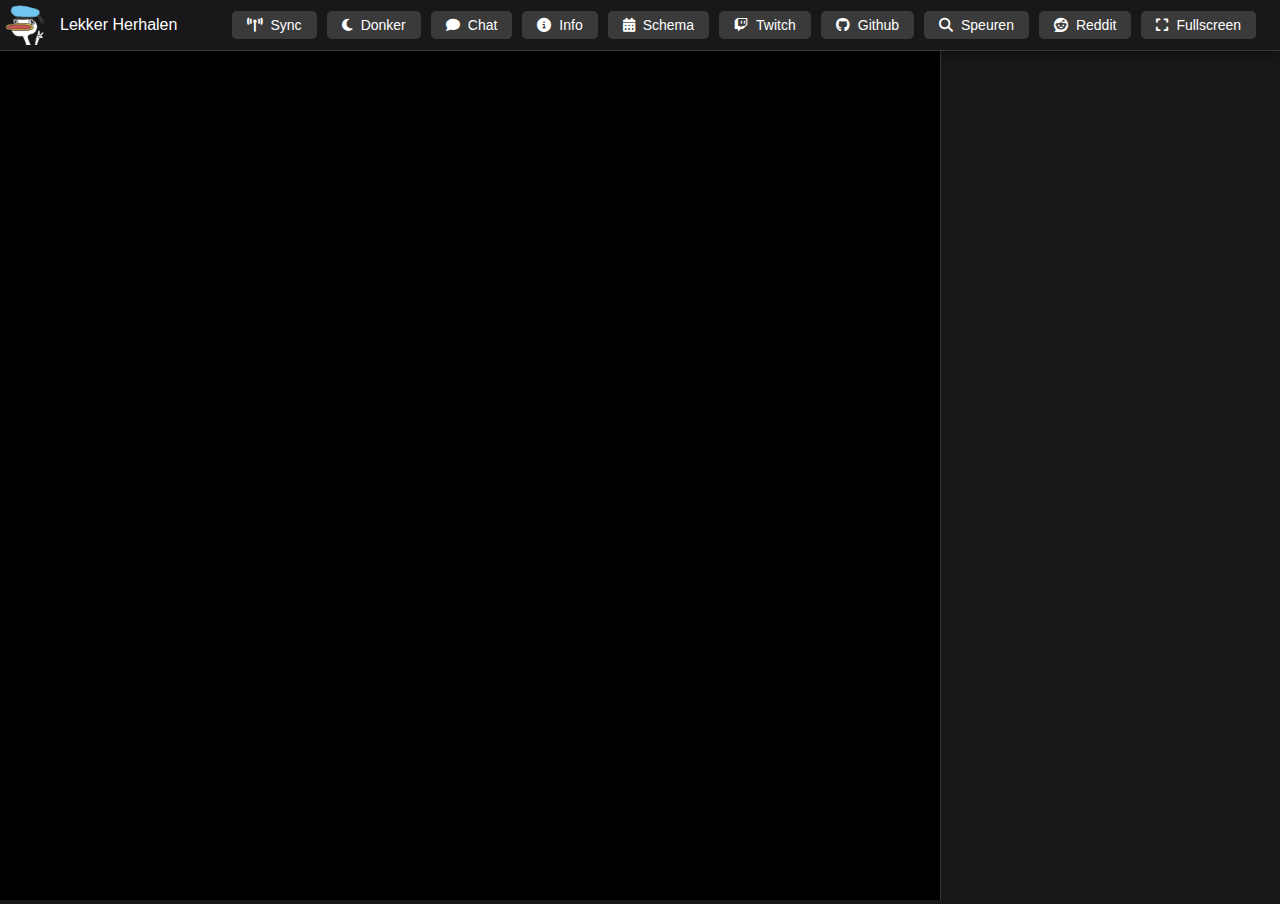
==== website/index.html @ 56f5ceca "Initial commit" ====
<!DOCTYPE html>
<html lang="en">

<head>
    <meta charset="UTF-8">
    <meta name="viewport" content="width=device-width, initial-scale=1.0">
    <link rel="stylesheet" href="style.css">
    <script src="https://player.twitch.tv/js/embed/v1.js"></script>
    <script src="index.js" defer></script>
    <link rel="stylesheet" href="https://cdnjs.cloudflare.com/ajax/libs/font-awesome/6.7.2/css/all.min.css">
    <link rel="icon" href="images/avatar.png">
    <title>Lekker Herhalen</title>
</head>

<body>
    <div id="app">
        <header id="bar">
            <img class="logo" src="images/avatar.png">
            <p>Lekker Herhalen</p>
            <button id="hamburger" class="hamburger"><i class="fas fa-bars"></i></button>
            <button id="sm-btn-sync" class="btn-sync"><i class="fas fa-tower-broadcast"></i> Sync</button>
            <div id="menu" class="menu">
                <button class="btn-sync"><i class="fas fa-tower-broadcast"></i>
                    Sync</button>
                <button class="btn-lighting"><i class="fas fa-moon"></i> Donker</button>
                <button class="btn-chat">
                    <i class="fas fa-comment"></i> Chat
                </button>
                <button class="btn-info"><i class="fas fa-circle-info"></i> Info</button>
                <button class="btn-calender"><i class="fas fa-calendar-days"></i> Schema</button>
                <a href="https://twitch.tv/lekkerherhalen" target="_blank">
                    <button title="Volg om op de hoogte te blijven van herhalingen!">
                        <i class="fa-brands fa-twitch"></i> Twitch
                    </button>
                </a>
                <a href="https://github.com/hbo-nerds/lekker-herhalen" target="_blank">
                    <button id="btn-github" title="Bekijk de broncode"> <i class="fa-brands fa-github"></i>
                        Github</button>
                </a>
                <a href="https://lekkerspeuren.nl" target="_blank">
                    <button class="btn-speuren"> <i class="fas fa-search"></i> Speuren </button>
                </a>
                <a href="https://reddit.com/r/lekkerspelen" target="_blank">
                    <button class="btn-reddit"><i class="fa-brands fa-reddit"></i> Reddit</button>
                </a>
                <button id="btn-fullscreen" class="btn-fullscreen fullscreen-visible">
                    <i class="fas fa-expand"></i> Fullscreen
                </button>
            </div>
        </header>
        <div class="twitch">
            <div class="menu-fullscreen">
                <button class="btn-sync"><i class="fas fa-tower-broadcast"></i></button>
                <button class="btn-lighting"><i class="fas fa-moon"></i></button>
                <button class="btn-chat"><i class="fas fa-comment"></i> </button>
                <button class="btn-info"><i class="fas fa-circle-info"></i></button>
                <button class="btn-calender"><i class="fas fa-calendar-days"></i></button>
                <a href="https://twitch.tv/lekkerherhalen" target="_blank">
                    <button title="Volg om op de hoogte te blijven van herhalingen!">
                        <i class="fa-brands fa-twitch"></i>
                    </button>
                </a>
                <a href="https://lekkerspeuren.nl" target="_blank">
                    <button> <i class="fas fa-search"></i></button>
                </a>
                <a href="https://reddit.com/r/lekkerspelen" target="_blank">
                    <button class="btn-reddit"><i class="fa-brands fa-reddit"></i></button>
                </a>
                <button id="btn-close" class="btn-fullscreen"><i class="fas fa-close"></i></button>
            </div>
            <div id="twitch-vod">
            </div>
            <div id="twitch-chat">
                <div class="chat-banner"></div>
                <iframe width="340" height="500"></iframe>
                </iframe>
            </div>
        </div>
    </div>
    <div id="modal-info" class="modal">
        <div class="modal-content">
            <span class="btn-close-modal">&times;</span>
            <h2>Info</h2>
            <p><b></b>Lekker herhalen</b> is een pleister op de wond voor de vaste kijkers van Lekker spelen streams.
                De mannen hebben besloten niet meer wekelijks te streamen op de maandag- en woensdagavond.
                lekkerherhalen.nl
                neemt dat schema over, voor de fans die niet weten hoe ze hun avond moeten vullen met iets anders dan
                Lekker spelen.
                Super leuk!</p>
            <p><b>Samen terugkijken</b></p>
            <p>Deze website speelt een Lekker spelen VOD af. Dit gebeurt via een Twitch embed. Je moet dus Lekker spelen
                subscriber
                zijn om de VOD te bekijken. De website regelt dat iedereen gelijkloopt, zodat je samen kan reageren op
                dat ene
                flauwe geintje.</p>
            <hr>
            <h2>Schema</h2>
            <h3>Main streams</h3>
            <p><i>Elke maandag- en woensdagavond, om 20:30.</i></p>
            <p>De streams die origineel ook op maandag- en woensdagavond werden uitgezonden. De Main Events van de VODs.
            </p>
            <p>De main streams worden afgespeeld op chronologische volgorde, te beginnen met 2015. Op een maandag van
                week 12 zoeken we naar de VOD op dezelfde week en dag, maar dan 10 jaar geleden Mocht de VOD niet
                beschikbaar
                zijn, dan spelen we een random VOD af van de main streams.</p>
            <h3>Bonus streams</h3>
            <p><i>Willekeurig op dinsdag, donderdag, en vrijdag, tussen 16:30 en 20:30.</i></p>
            <p>Zo'n Anime Donderdag, of gewoon zo'n potje Fall Guys met de mannen.</p>
            <p>De bonus streams worden op willekeurige momenten afgespeeld. Er kunnen dus weken voorbij gaan
                zonder extra stream.</p>
            <hr>
            <h2>Credits</h2>
            <p><b>Gemaakt door Sheepolution</b></p>
            <p>Een project van <b><a href="https://github.com/hbo-nerds">Hbo-nerds</a></b></p>
            <p>Niet geaffilieerd met Lekker spelen</p>
        </div>
    </div>
    <div id="modal-calender" class="modal">
        <div class="modal-content">
            <span class="btn-close-modal">&times;</span>
            <div id="calender">
                Laden...
            </div>
        </div>
    </div>
</body>

</html>
---- website/style.css ----
:root {
    --background-color: #18181b;
    --text-color: #ffffff;
    --border: #3a3a3a;
    --button: #3a3a3a;
    --button-hover: #575757;
    --modal-background-color: #242424;
    --modal-button: #777;
    --modal-button-hover: #eee;
    --danger: #ff5555;
    --danger-hover: #ff7777;
    --schedule-background-1: #414141;
    --schedule-background-2: #313131;
    --schedule-link: #7eabff;
    --schedule-date: #ddd;
}

body.light-mode {
    --background-color: #f0f0f0;
    --text-color: #000000;
    --border: #d1d1d1;
    --button: #d1d1d1;
    --button-hover: #b8b8b8;
    --modal-background-color: #f9f9f9;
    --modal-button: #666;
    --modal-button-hover: #111;
    --schedule-background-1: #f0f0f0;
    --schedule-background-2: #e0e0e0;
    --schedule-link: #5690fd;
    --schedule-date: #222;
}

html,
body {
    background-color: var(--background-color);
    height: 100%;
    overflow: hidden;
    margin: 0;
    padding: 0;
}

#app {
    display: flex;
    flex-direction: column;
    height: 100%
}

#bar {
    display: flex;
    align-items: center;
    height: 50px;

    background-color: var(--background-color);
    color: var(--text-color);
    text-align: center;
    border-bottom: 1px solid var(--border);
    box-shadow: 0 2px 10px rgba(0, 0, 0, 0.5);
    font-family: Inter, sans-serif;
    position: relative;
    bottom: 0;
    width: 100%;
}

#bar p {
    margin: 0;
    padding: 10px;
}

#bar .menu {
    margin-left: auto;
    margin-right: 14px;
}

.fullscreen #bar .menu {
    display: none;
}

#bar .logo {
    height: 80%;
    margin: 5px;
}

.twitch {
    display: flex;
    height: calc(100vh - 50px)
}

#twitch-vod {
    flex: 1 1 auto;
    aspect-ratio: 16 / 9;
    max-width: calc(100% - 340px);
    background-color: #000;
}

#twitch-vod.hide {
    display: none;
}

#twitch-chat {
    flex: 0 0 340px;
    min-width: 340px;
    border-left: 1px solid var(--border);
}

#twitch-chat.fullscreen {
    width: 100%;
    border-left: none;
}

#twitch-chat.hide {
    display: none;
}

#twitch-chat iframe {
    z-index: 1000;
    position: relative;
}

.menu {
    display: flex;
    justify-content: center;
    align-items: center;
    gap: 10px;
    padding: 10px;
    background-color: var(--background-color)
}

button {
    display: flex;
    align-items: center;
    justify-content: center;
    padding: 6px 15px;
    font-size: 14px;
    color: var(--text-color);
    background-color: var(--button);
    border: none;
    border-radius: 5px;
    cursor: pointer;
    transition: background-color 0.3s ease;
}

.menu a {
    text-decoration: none;
}

.menu button:hover {
    background-color: var(--button-hover);
}

.menu button i {
    margin-right: 8px;
}

.hamburger {
    display: none;
}

.btn-sync.desynced {
    background-color: var(--danger)
}

.btn-sync.desynced:hover {
    background-color: var(--danger-hover)
}

#sm-btn-sync {
    display: none;
}

#twitch-vod iframe,
#twitch-chat iframe {
    width: 100%;
    height: 100%;
    border: none;
}

#twitch-chat .menu {
    display: none;
}

.fullscreen #bar {
    display: none;
}

.fullscreen .twitch {
    height: 100vh;
}

.fullscreen #twitch-chat .menu button {
    display: none;
}

.fullscreen #twitch-chat .menu button.fullscreen-visible {
    display: block;
}

.menu-fullscreen {
    position: absolute;
    top: 0;
    right: 0;
    display: none;
}

.menu-fullscreen button {
    /* display: none; */
    border-radius: 0;
    margin-left: 3px;
    padding: 8px 11px;
    opacity: 0.5;
}

.menu-fullscreen button:first-child {
    border-radius: 0 0 0 5px;
}

.menu-fullscreen button:hover {
    opacity: 1;
}

.chat-banner {
    display: none;
    width: 100%;
    height: 32px;
}

.fullscreen .chat-banner {
    display: block;
}

.fullscreen .menu-fullscreen {
    display: flex;
    z-index: 1005;
}

.fullscreen #btn-close {
    display: flex;
}

#btn-close:hover {
    opacity: 1;
}

.fullscreen #twitch-chat .menu {
    display: flex;
}


.modal {
    display: none;
    justify-content: center;
    align-items: center;
    position: fixed;
    top: 0;
    left: 0;
    width: 100%;
    height: 100%;
    overflow: hidden;
    background-color: rgba(0, 0, 0, 0.7);
    z-index: 1;
}

.modal-content {
    position: relative;
    font-family: Inter, sans-serif;
    background-color: var(--modal-background-color);
    padding: 20px;
    border: 1px solid var(--border);
    box-shadow: 0 4px 8px rgba(0, 0, 0, 0.2);
    width: 50%;
    border-radius: 10px;
    color: var(--text-color);
    max-height: 90%;
    overflow-y: auto;
}

.btn-close-modal {
    position: absolute;
    top: 10px;
    right: 10px;
    background-color: transparent;
    border: none;
    font-size: 20px;
    cursor: pointer;
    color: var(--text-color);
}

#twitch-chat {
    height: auto;
}

.schedule-container {
    display: flex;
    flex-direction: column;
}

.schedule-header {
    display: flex;
    justify-content: space-around;
    font-weight: bold;
    margin-bottom: 10px;
}

.schedule-body {
    display: flex;
    flex-direction: column;
}

.schedule-week {
    display: flex;
    gap: 5px;
}

.schedule-week:nth-child(odd) .schedule-item {
    background-color: var(--schedule-background-1);
}

.schedule-week:nth-child(even) .schedule-item {
    background-color: var(--schedule-background-2);
}

.schedule-item {
    display: flex;
    flex-direction: column;
    justify-content: space-between;
    padding: 10px;
    width: 100%;
    margin-bottom: 8px;
}

.schedule-item span {
    margin-top: 5px;
    color: var(--schedule-date);
    font-style: italic;
}

.modal a {
    font-weight: bold;
    color: var(--schedule-link);
    text-decoration: none;
}

@media (orientation: portrait) {
    .twitch {
        flex-direction: column;
    }

    #twitch-chat {
        flex: unset;
        min-width: unset;
        width: 100%;
        flex-grow: 1;
        border-left: none;
        border-top: 1px solid var(--border);
    }

    #twitch-vod {
        flex: unset;
        max-width: 100%;
    }

    .hamburger {
        display: block;
    }

    .menu {
        display: none;
    }

    .menu.show {
        display: flex;
        flex-direction: column;
        gap: 10px;
        position: absolute;
        top: 51px;
        width: 25%;
        min-width: 120px;
        z-index: 1001;
    }

    .draggable-bar {
        display: flex;
        width: 100%;
        height: 13px;
        font-size: 9px;
        background-color: var(--border);
        cursor: row-resize;
        position: relative;
        align-items: center;
        justify-content: center;
        color: var(--text-color);
    }

    .draggable-bar::before,
    .draggable-bar::after {
        content: '';
        position: absolute;
        width: 25px;
        height: 2px;
        background-color: var(--modal-button);
    }

    .draggable-bar::before {
        top: 4px;
    }

    .draggable-bar::after {
        top: 8px;
    }

    .draggable-bar i {
        z-index: 2;
    }

    .menu button {
        width: 100%;
        font-size: 16px;
        padding: 11px 15px;
        justify-content: left;
    }

    .menu a {
        width: 100%;
    }

    #btn-fullscreen {
        display: none;
    }

    #sm-btn-sync {
        display: block;
        margin-left: 5px;
    }

    .modal-content {
        width: 95%;
        padding: 3px;
    }

    .schedule-table {
        border-spacing: 3px 3px;
    }

}
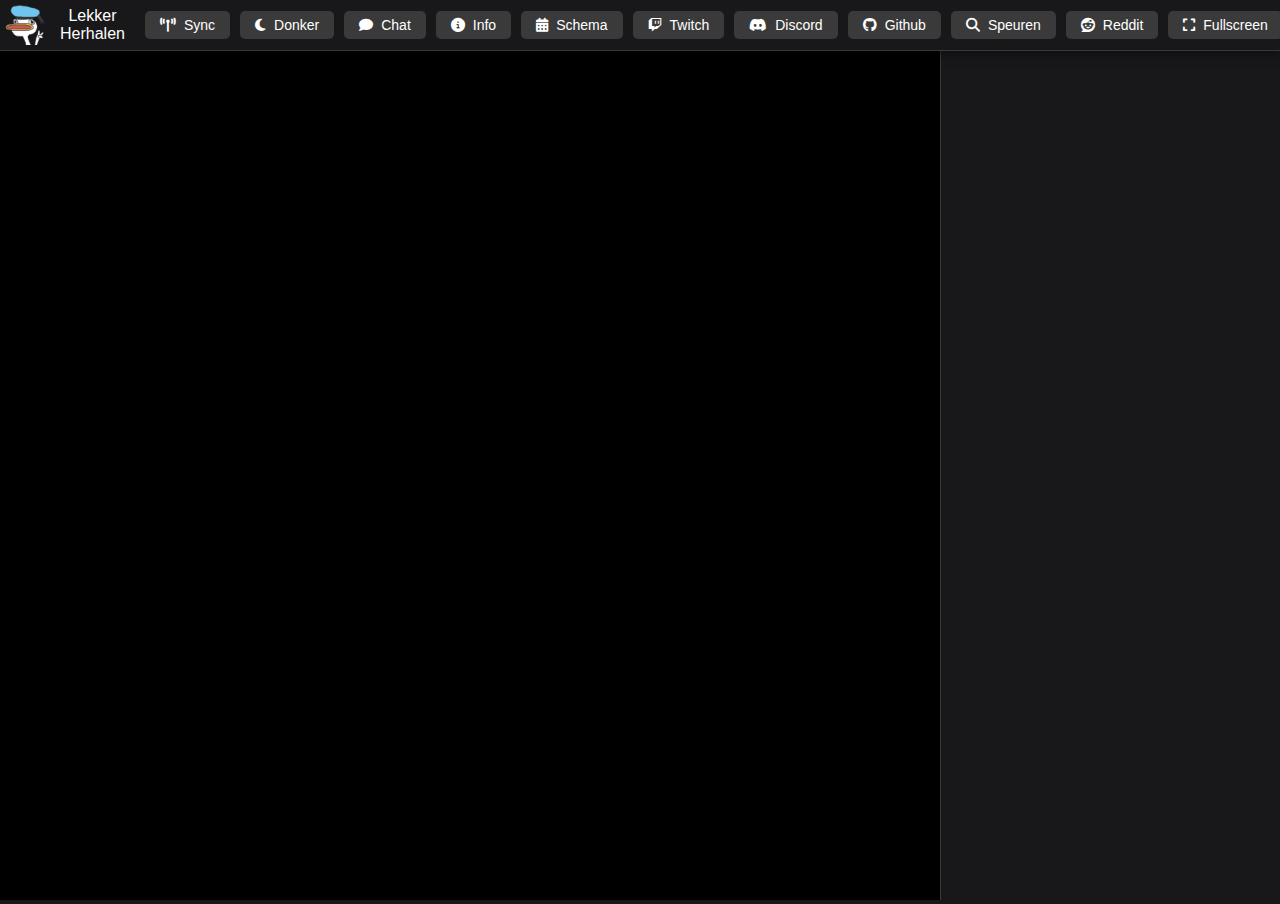
==== commit d321998f: "Fix buttons Add Discord button Change sync button icon to rotating arrows when desynced" ====
--- a/website/index.html
+++ b/website/index.html
@@ -17,56 +17,60 @@
         <header id="bar">
             <img class="logo" src="images/avatar.png">
             <p>Lekker Herhalen</p>
-            <button id="hamburger" class="hamburger"><i class="fas fa-bars"></i></button>
-            <button id="sm-btn-sync" class="btn-sync"><i class="fas fa-tower-broadcast"></i> Sync</button>
+            <span id="hamburger" class="btn hamburger"><i class="fas fa-bars"></i></span>
+            <span id="sm-btn-sync" class="btn btn-sync"><i class="fas fa-tower-broadcast"></i> Sync</span>
             <div id="menu" class="menu">
-                <button class="btn-sync"><i class="fas fa-tower-broadcast"></i>
-                    Sync</button>
-                <button class="btn-lighting"><i class="fas fa-moon"></i> Donker</button>
-                <button class="btn-chat">
+                <span class="btn btn-sync"><i class="fas fa-tower-broadcast"></i>
+                    Sync</span>
+                <span class="btn btn-lighting"><i class="fas fa-moon"></i> Donker</span>
+                <span class="btn btn-chat">
                     <i class="fas fa-comment"></i> Chat
-                </button>
-                <button class="btn-info"><i class="fas fa-circle-info"></i> Info</button>
-                <button class="btn-calender"><i class="fas fa-calendar-days"></i> Schema</button>
-                <a href="https://twitch.tv/lekkerherhalen" target="_blank">
-                    <button title="Volg om op de hoogte te blijven van herhalingen!">
-                        <i class="fa-brands fa-twitch"></i> Twitch
-                    </button>
+                </span>
+                <span class="btn btn-info"><i class="fas fa-circle-info"></i> Info</span>
+                <span class="btn btn-calender"><i class="fas fa-calendar-days"></i> Schema</span>
+                <a class="btn" title="Volg om op de hoogte te blijven van herhalingen!"
+                    href="https://twitch.tv/lekkerherhalen" target="_blank">
+                    <i class="fa-brands fa-twitch"></i> Twitch
                 </a>
-                <a href="https://github.com/hbo-nerds/lekker-herhalen" target="_blank">
-                    <button id="btn-github" title="Bekijk de broncode"> <i class="fa-brands fa-github"></i>
-                        Github</button>
+                <a class="btn btn-discord" title="Join de Discord voor Lekker spelen updates!"
+                    href="https://discord.gg/UnseHpsZ5U" target="_blank">
+                    <i class="fa-brands fa-discord"></i> Discord </span>
                 </a>
-                <a href="https://lekkerspeuren.nl" target="_blank">
-                    <button class="btn-speuren"> <i class="fas fa-search"></i> Speuren </button>
+                <a class="btn" id="btn-github" title="Bekijk de broncode"
+                    href="https://github.com/hbo-nerds/lekker-herhalen" target="_blank">
+                    <i class="fa-brands fa-github"></i> Github
                 </a>
-                <a href="https://reddit.com/r/lekkerspelen" target="_blank">
-                    <button class="btn-reddit"><i class="fa-brands fa-reddit"></i> Reddit</button>
+                <a class="btn btn-speuren" title="Bekijk de VOD op Lekker speuren" href="https://lekkerspeuren.nl"
+                    target="_blank">
+                    <i class="fas fa-search"></i> Speuren
                 </a>
-                <button id="btn-fullscreen" class="btn-fullscreen fullscreen-visible">
+                <a class="btn btn-reddit" href="https://reddit.com/r/lekkerspelen" target="_blank">
+                    <i class="fa-brands fa-reddit"></i> Reddit
+                </a>
+                <span id="btn-fullscreen" class="btn btn-fullscreen fullscreen-visible">
                     <i class="fas fa-expand"></i> Fullscreen
-                </button>
+                </span>
             </div>
         </header>
         <div class="twitch">
             <div class="menu-fullscreen">
-                <button class="btn-sync"><i class="fas fa-tower-broadcast"></i></button>
-                <button class="btn-lighting"><i class="fas fa-moon"></i></button>
-                <button class="btn-chat"><i class="fas fa-comment"></i> </button>
-                <button class="btn-info"><i class="fas fa-circle-info"></i></button>
-                <button class="btn-calender"><i class="fas fa-calendar-days"></i></button>
-                <a href="https://twitch.tv/lekkerherhalen" target="_blank">
-                    <button title="Volg om op de hoogte te blijven van herhalingen!">
-                        <i class="fa-brands fa-twitch"></i>
-                    </button>
+                <span class="btn btn-sync"><i class="fas fa-tower-broadcast"></i></span>
+                <span class="btn btn-lighting"><i class="fas fa-moon"></i></span>
+                <span class="btn btn-chat"><i class="fas fa-comment"></i> </span>
+                <span class="btn btn-calender"><i class="fas fa-calendar-days"></i></span>
+                <a class="btn" href="https://twitch.tv/lekkerherhalen" target="_blank">
+                    <i class="fa-brands fa-twitch"></i>
                 </a>
-                <a href="https://lekkerspeuren.nl" target="_blank">
-                    <button> <i class="fas fa-search"></i></button>
+                <a class="btn" href="https://discord.gg/UnseHpsZ5U" target="_blank">
+                    <i class="fa-brands fa-discord"></i>
                 </a>
-                <a href="https://reddit.com/r/lekkerspelen" target="_blank">
-                    <button class="btn-reddit"><i class="fa-brands fa-reddit"></i></button>
+                <a class="btn" href="https://lekkerspeuren.nl" target="_blank">
+                    <i class="fas fa-search"></i>
                 </a>
-                <button id="btn-close" class="btn-fullscreen"><i class="fas fa-close"></i></button>
+                <a class="btn" href="https://reddit.com/r/lekkerspelen" target="_blank">
+                    <i class="fa-brands fa-reddit"></i>
+                </a>
+                <span id="btn-close" class="btn btn-fullscreen"><i class="fas fa-close"></i></span>
             </div>
             <div id="twitch-vod">
             </div>
--- a/website/style.css
+++ b/website/style.css
@@ -92,6 +92,13 @@
     background-color: #000;
 }
 
+#twitch-vod.fullscreen {
+    flex: 1 1 auto;
+    aspect-ratio: 16 / 9;
+    max-width: 100%;
+    background-color: #000;
+}
+
 #twitch-vod.hide {
     display: none;
 }
@@ -103,6 +110,8 @@
 }
 
 #twitch-chat.fullscreen {
+    flex: unset;
+    min-width: unset;
     width: 100%;
     border-left: none;
 }
@@ -125,7 +134,7 @@
     background-color: var(--background-color)
 }
 
-button {
+.btn {
     display: flex;
     align-items: center;
     justify-content: center;
@@ -139,15 +148,16 @@
     transition: background-color 0.3s ease;
 }
 
-.menu a {
+.menu a,
+.menu-fullscreen a {
     text-decoration: none;
 }
 
-.menu button:hover {
+.menu .btn:hover {
     background-color: var(--button-hover);
 }
 
-.menu button i {
+.menu .btn i {
     margin-right: 8px;
 }
 
@@ -174,6 +184,10 @@
     border: none;
 }
 
+.fullscreen #twitch-chat iframe {
+    height: calc(100% - 32px);
+}
+
 #twitch-chat .menu {
     display: none;
 }
@@ -186,11 +200,11 @@
     height: 100vh;
 }
 
-.fullscreen #twitch-chat .menu button {
-    display: none;
-}
-
-.fullscreen #twitch-chat .menu button.fullscreen-visible {
+.fullscreen #twitch-chat .menu .btn {
+    display: none;
+}
+
+.fullscreen #twitch-chat .menu .btn.fullscreen-visible {
     display: block;
 }
 
@@ -201,19 +215,23 @@
     display: none;
 }
 
-.menu-fullscreen button {
-    /* display: none; */
+.menu-fullscreen .btn {
     border-radius: 0;
-    margin-left: 3px;
+    margin-left: 2px;
     padding: 8px 11px;
     opacity: 0.5;
 }
 
-.menu-fullscreen button:first-child {
+.menu-fullscreen .btn:first-child {
+    padding-left: 13px;
+    padding-right: 13px;
+}
+
+.menu-fullscreen .btn:first-child {
     border-radius: 0 0 0 5px;
 }
 
-.menu-fullscreen button:hover {
+.menu-fullscreen .btn:hover {
     opacity: 1;
 }
 
@@ -411,7 +429,7 @@
         z-index: 2;
     }
 
-    .menu button {
+    .menu .btn {
         width: 100%;
         font-size: 16px;
         padding: 11px 15px;
